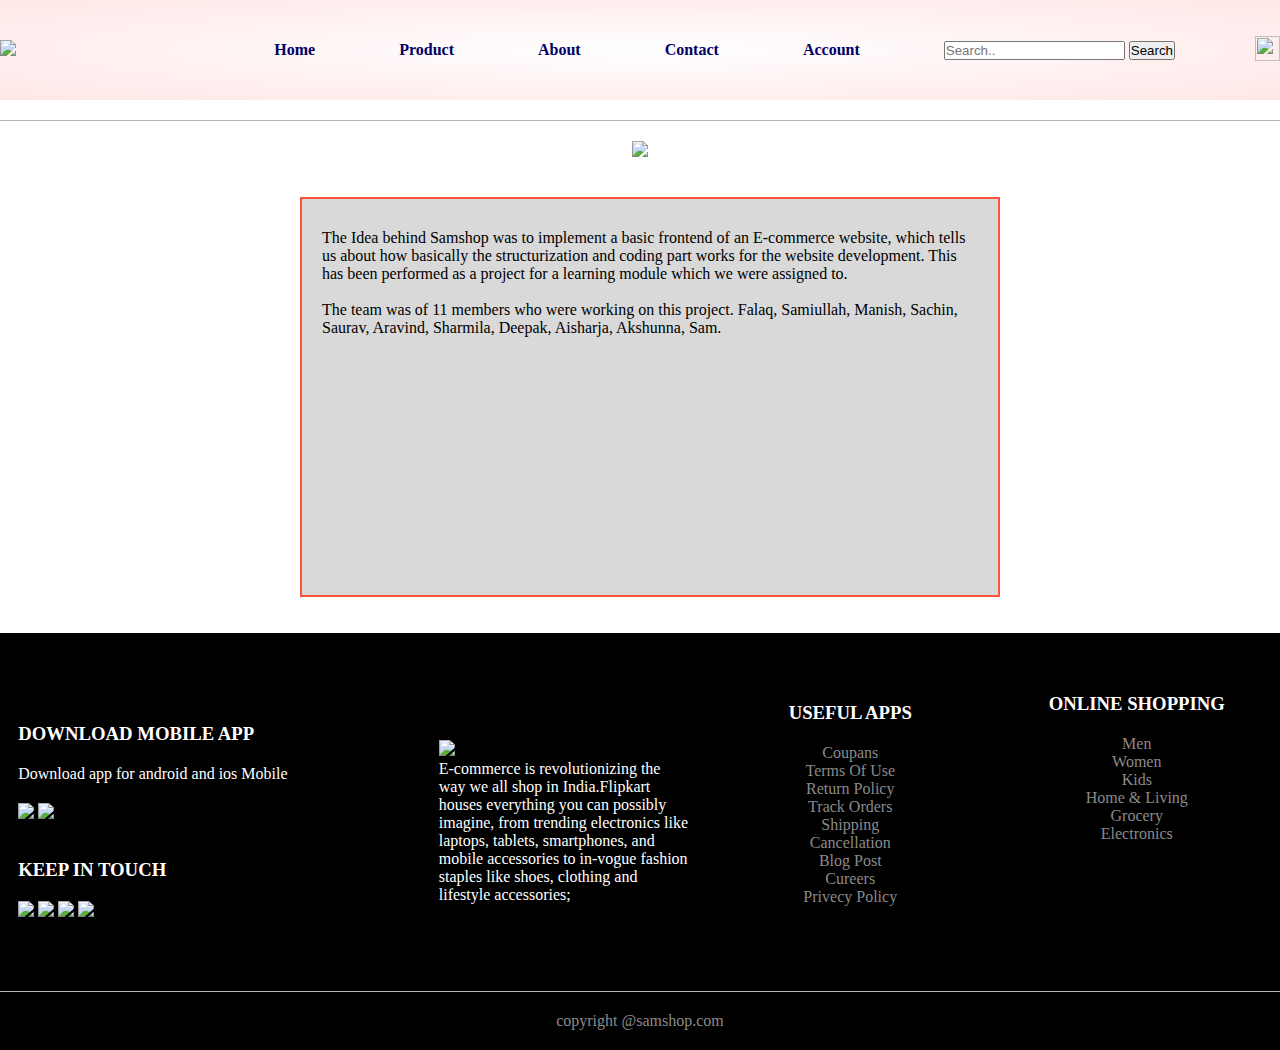
==== 3_Implementation/src/About.html @ ead9d4dc "all at once as project done on local system" ====
<!DOCTYPE html>
<html>
<head>
	<title>About</title>
	
	<meta charset="utf-8">
	<meta name="viewport" content="width=device-width, initial-scale=1.0">
	
	<link rel="stylesheet" type="text/css" href="style.css">
	<link rel="preconnect" href="https://fonts.googleapis.com">
	<link rel="preconnect" href="https://fonts.gstatic.com" crossorigin>
	<link href="https://fonts.googleapis.com/css2?family=Poppins:wght@100&display=swap" rel="stylesheet">
	<link rel="stylesheet" href="https://maxcdn.bootstrapcdn.com/font-awesome/4.6.3/css/font-awesome.min.css">
</head>
<body>
<Body background="Image/Backgroung.jpg"> 
<div class="container">
<div class="navbar">
	<div class="logo">
		<img src="Image/Logo2.png" width="150px">
	</div>
	<nav>
		<ul id="MenuItems">
			<li><a href="index.html"><b>Home</b></a></li>
			<li><a href="Product.html"><b>Product</b></a></li>
			<li><a href="About.html"><b>About</b></a></li>
			<li><a href="Contact.html"><b>Contact</b></a></li>
			<li><a href="Account.html"><b>Account</b></a></li>
			<li><input type="search" placeholder="Search..">&nbsp<input type="submit" value="Search" ></li>
		</ul>
	</nav>
		<a href="cart.html"><img src="Image/cart.png" width="25px" height="25px"></a>
		<img src="Image/menu.png" class="menu-icon" onclick="menuToggle()">
</div>
<hr>
	<center><img src = "Image/About us.jpg" ></center><br><br>
	<div class="AboutUs">
			<p1>
				The Idea behind Samshop was to implement a basic frontend of an E-commerce website, which tells us about how basically the structurization and coding part works for the website development. This has been performed as a project for a learning module which we were assigned to.
			</p1>
			<br><br>
			<p2>	
				The team was of 11 members who were working on this project. Falaq, Samiullah, Manish, Sachin, Saurav, Aravind, Sharmila, Deepak, Aisharja, Akshunna, Sam.
			</p2>
			<br><br>	
	</div>
	<br>
	<br>
<!-- footer start-->

<div class="footer">
	<div class="container">
		<div class="row">
			
			
			<div class="footer-col-1">
				<h3>DOWNLOAD MOBILE APP</h3>
				<p>Download app for android and ios Mobile</p>
				<div class="app-logo">
					<img src="Image/play-store.png">
					<img src="Image/app-store.png">
				</div>
				<br><br>
				<h3>KEEP IN TOUCH</h3>
				<div class="social">
					<img src="Image/a.png">
					<img src="Image/b.png">
					<img src="Image/c.png">
					<img src="Image/d.png">
				</div>
			</div>

			<div class="footer-col-2">
				<img src="Image/Sonu1.png">
				<p>E-commerce is revolutionizing the way we all shop in India.Flipkart houses everything you can possibly imagine, from trending electronics like laptops, tablets, smartphones, and mobile accessories to in-vogue fashion staples like shoes, clothing and lifestyle accessories;</p>
			</div>

			<div class="footer-col-3">
				<h3>USEFUL APPS</h3>
				<ul>
					<li>Coupans</li>
					<li>Terms Of Use</li>
					<li>Return Policy</li>
					<li>Track Orders</li>
					<li>Shipping</li>
					<li>Cancellation</li>
					<li>Blog Post</li>
					<li>Cureers</li>
					<li>Privecy Policy</li>
					<li>&nbsp</li>
					<li>&nbsp</li>
				</ul>
			</div>
			
			<div class="footer-col-4">
				<h3>ONLINE SHOPPING</h3>
				<ul>
					<li>Men</li>
					<li>Women</li>
					<li>Kids</li>
					<li>Home & Living</li>
					<li>Grocery</li>
					<li>Electronics</li>
					<li>&nbsp</li>
					<li>&nbsp</li>
					<li>&nbsp</li>
					<li>&nbsp</li>
					<li>&nbsp</li>
					<li>&nbsp</li>

				</ul>
			</div>
		</div>
		<hr>
		<div class="copyright">
			copyright @samshop.com
		</div>
		
	</div>
	
</div>	
		
</body>
</html>
---- 3_Implementation/src/style.css ----
*{
	margin: 0px;
	padding: 0px;
	box-sizing: border-box;

}
.slid{
	margin-top: 130px;
	width: auto;
	position: relative;
}
.body{

	background-color: radial-gradient(#fff, #00ffcc);
}
.navbar{
	align-items: center;
	display: flex;
	padding: px;
	background: radial-gradient(#fff,#ffe6e6);	
	height: 100px;
	
}
.header .row{
	margin-top: 50px;

}
nav{
	flex: 1;
	text-align: right;
	color: #000066;
}
nav ul{
	display: inline-block;
	list-style: none;
}
nav ul li{
	display: inline-block;
	margin-right: 80px;

}
a{
	text-decoration: none;
	color:#000066;
}
.logo{

	cursor: pointer;
}
.logo img{
	width: 200px;
}
.container{
	max-width: 1300px;
	margin: auto;


}
.row{
	display: flex;
	align-items: center;
	flex-wrap: wrap;
	justify-content: space-around;
}
.row .col-2{
	flex-basis: 50%;
	min-width: 300px;
}
.row .col-2 h1{
	font-size: 30px;
	font-style: italic;
	line-height: 60px;
	margin: 25px 0;
}
.col-3 img{
	width: 100%;
	}
.btn{
	display: inline-block;
	background: #ff523b;
	color: #fff;
	padding: 10px 30px;
	transition: background 0.5s;
	margin: 30px 0;
	border-radius: 30px;
}
.btn:hover{
	background: #00b33c;
}
.marquee{
	margin: 100px;

}
td{
	padding: 20px;
	}
td:hover{
	opacity: 0.5;
}
h1 {
  font-size: 62px;
  background: -webkit-linear-gradient(#eee, #333,#ff0066);
  -webkit-background-clip: text;
  -webkit-text-fill-color: transparent;
}
.col-4 p{
	font-size: 14px;
}
.rating .fa{
	color: #ff523b;
}
.col-4:hover{
	transform: translateY(-5px);
}

.small-container{
	max-width: 1080px;
	margin: auto;
	padding-left: 25px;
	padding-right: 25px;

}
.marquee{
	flex-basis: 25%;
	min-width: 250px;
	padding: 10px;
	margin-bottom: 50px;
	cursor: pointer;
}
.marquee img{
	width: 100%;
}
.title{
	text-align: left;
	margin: 0 auto 80px;
	position: relative;
	line-height: 100px;
	color: #000066;
}
.title::after{
	content: '';
	position: absolute;
	background: #4d4d4d;
	height: 4px;
	width: 160px;
	border-radius: 5px;
	left: 9%;
	bottom: 0;
	transform: translateX(-50%);
}


.line{
	color: red;
	width: 180px;
	height: 5px;
	margin: 20px;
	transform: translateX(20%);
}

}
h4{
	color: #555;
	font-weight: normal;
}
.col-4 p{
	font-size: 14px;
}
.rating .fa{
	color: #ff523b;
}
.col-4{
	flex-basis: 25%;
	min-width: 250px;
	padding: 20px;
	margin-bottom: 50px;
	box-shadow: 0 0 3px 0px;
	
}
.col-4 img{
	width:200px ;
	height: 330px;
	}
.new{
	width: 30%;
}
.new:hover{
	transform: translateY(-3px);
}

/* --offer css start-- */
.offer{
	background: radial-gradient(#fff, #00ffcc,#4d79ff);
	margin-top: 80px;
	padding-right: 30px 0;
}
.col-2 .img_offer{
	padding: 40px;
}
small{
	color: #555;
}

.col-2 img{
	width: 100%;
	padding-right: 25px;
}
/* --offer css end-- */

/* --Testimonial css start-- */
.testimonial{
	padding: 100px;
}
.testimonial .col-3{
	text-align: center;
	padding: 40px 40px;
	cursor: pointer;
	box-shadow: 0 0 20px 0px rgba(0,0,0,0.6);
}

.testimonial .col-3 img{
	width: 70px;
	border-radius: 50%;
	margin-top: 20px;
}
.testimonial .col-3:hover{
	transform: translateY(-10px);
}
.testimonial .col-3 .fa{
	font-size: 20px;
	color: #ff523b;
	margin: 12px 0;
}
.testimonial .col-3 p{
	margin: 12px 0;
	color: #777;
	font-size: 12px;
}
.testimonial .col-3 h3{
	font-weight: 600;
	color: #555;
	font-size: 16px;
}
/* --Testimonial css End-- */



/* --brands css start-- */

.brands{
	margin: 100px auto;
}
.col-5{
	width: 150px;
}

.col-5 img{
	width: 100%;
	cursor: pointer;
	filter: grayscale(100%);
}
.col-5 img:hover{
	filter: grayscale(0);
}
/* --brands css end-- */

/* --footer css start-- */

.footer{
	background: #000;
	color: #8a8a8a;
	font-size: 16px;
	padding: 60px 0px 20px;
	
}
.footer h3{
	color: #fff;
	margin-bottom: 20px;
}
.footer p{
	color: #fff;
}


.footer-col-1, .footer-col-2, .footer-col-3, .footer-col-4{
	min-width: 250px;
	margin-bottom: 20px;
}
.footer-col-1{
	flex-basis: 30%;
}
.footer-col-2{
	width: 180px;
	margin-bottom: 20px;
}
ul{
	list-style: none;
}
.app-logo{
	margin-top: 20px;
}
.app-logo img{
	width: 150px;
}

.social{
	margin-top: 15px;
}
.social img{
	width: 30px;
}

.footer-col-3, .footer-col-4{
	flex-basis: 12%;
	text-align: center;
}
.copyright{
	text-align: center;
}
hr{
	border: none;
	background: #b5b5b5;
	height: 1px;
	margin: 20px 0;
}
/* --footer css end-- */

.menu-icon{
	margin-left: 20px;
	width: 25px;
}	
	.row-2{
	margin: 100px auto 50px;
	justify-content: space-between;

}
select{
	border: 1px solid #ff523b;
	padding: 5px;
}
select:focus{
	outline: none;
}

.page-btn{
	margin: 0 auto 80px;
}
.page-btn span{
	display: inline-block;
	border: 1px solid #ff523b;
	width: 40px;
	height: 40px;
	margin-left: 10px;
	text-align: center;
	line-height: 40px;
	cursor: pointer;
}
.page-btn span:hover{
	background: #ff523b;
	color: #fff;
}
.menu-icon{
	width: 28px;
	margin-left: 20px;
	display: none;
}

@media only screen and (max-width: 800px){

nav ul{
	position: absolute;
	top: 70px;
	left: 0;
	background: #333;
	width: 100%;
	transition: max-height 0.5s;
	overflow: hidden;
}
nav ul li{

		display: block;
		margin-right: 50px;
		margin-top: 10px;
		margin-bottom: 10px;
}
nav ul li a{
	color: #fff;
}
.menu-icon{
display: block;
cursor: pointer;
}

}
@media only screen and (max-width: 600px){
	
	.row{
		text-align: center;
	}

	.col-1, .col-2, .col-3, .col-4{
		flex-basis: 100%;
	}
	.cart-info p{
		display: none;
	}
}

/*product desc css start*/

.single-product{
	margin-top: 80px;
}

.single-product .col-2 img{
	padding: 0;
}
.single-product h4{
	margin: 20px 0;
	font-size: 12px;
	font-weight: bold;
}
.single-product select{
	display: block;
	padding: 5px;
	margin-top: 20px;
}
.single-product input{
	width: 50px;
	height: 30px;
	padding-left: 10px;
	font-size: 12px;
	margin-right: 10px;
	border: 1px solid #ff523b;
}
input:focus{
	outline: none;
}
.single-product .fa{
	color: #ff523b;
	margin-left: 10px;
}
.small-img-row{
	display: flex;
	justify-content: space-between;

}
.small-img-col{
	flex-basis: 25%;
	cursor: pointer;
}

/*account-page css start*/
.account-page{
	padding: 50px 0;
	background: radial-gradient(#fff, #fafafa);
}
.form-container{
	width: 300px;
	height: 400px;
	background: #fff;
	position: relative;
	text-align: center;
	padding: 20px 0;
	margin: auto;
	box-shadow: 0 0 30px 0px rgba(0,0,0,0.5);
	overflow: hidden;
	border-radius: 20px;
}
.form-container span{
	font-weight: bold;
	color: #555;
	padding: 0 10px;
	cursor: pointer;
	width: 100px;
	display: inline-block;
}
.form-container form{
	max-width: 300px;
	padding: 0 20px;
	position: absolute;
	top: 130px;
	transition: transform 1s;
}
 
form input{
	width: 100%;
	height: 30px;
	margin: 10 0px;
	padding: 0 10px;
	border: 1px solid #ccc;
	margin: 3px;
}
form .btn{
	width: 100%;
	border: none;
	cursor: pointer;
	margin: 10px 0;
	display: inline-block;
}
#LoginForm{
	left: -300px;
}
#RegForm{
	left: 0px;
}
#Indicator{
	width: 80px;
	border: none;
	background: #ff523b;
	height: 3px;
	margin-top: 10px;
	transform: translateX(160px);
	transition: transform 1s;
	margin

}
.Order{
	border: 1px solid #ff523b;
	width: 500px;
	height: 160px;
}

.Order img{
	height: 40px;
	width: 40px;
	
}
.Order a{
	margin: 0 0 15px 15px;
}
.AboutUs{
	border: 2px solid #ff523b;
	width: 700px;
	height: 400px;
	position: relative;
	margin-left: 300px;
	padding: 20px;
	padding-top: 30px;
	background-color: rgba(0, 0, 0, 0.15);
}
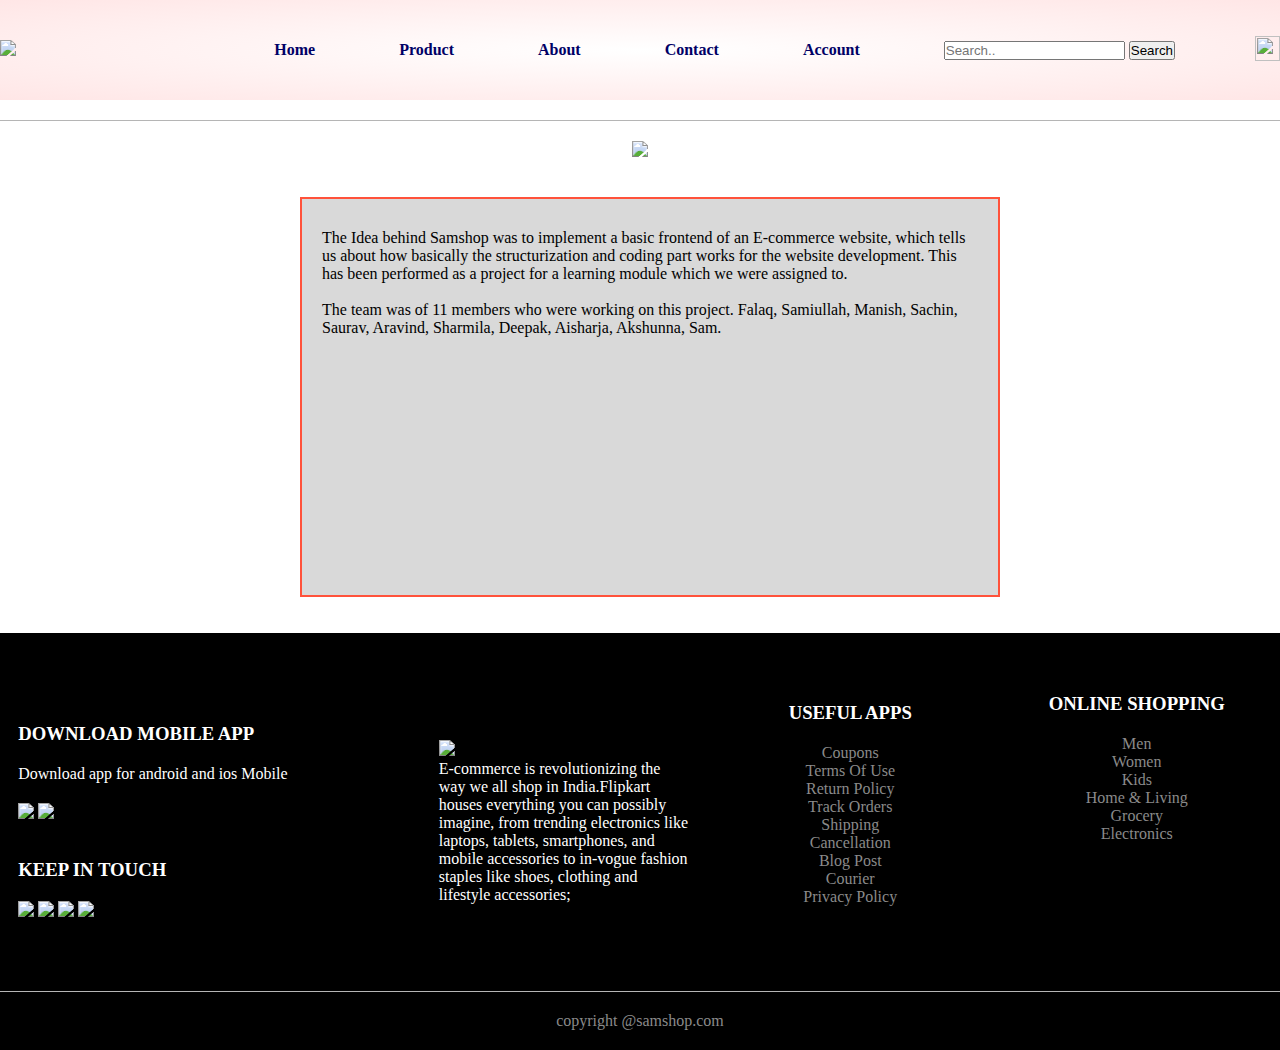
==== commit 76b4abd4: "Update About.html" ====
--- a/3_Implementation/src/About.html
+++ b/3_Implementation/src/About.html
@@ -78,15 +78,15 @@
 			<div class="footer-col-3">
 				<h3>USEFUL APPS</h3>
 				<ul>
-					<li>Coupans</li>
+					<li>Coupons</li>
 					<li>Terms Of Use</li>
 					<li>Return Policy</li>
 					<li>Track Orders</li>
 					<li>Shipping</li>
 					<li>Cancellation</li>
 					<li>Blog Post</li>
-					<li>Cureers</li>
-					<li>Privecy Policy</li>
+					<li>Courier</li>
+					<li>Privacy Policy</li>
 					<li>&nbsp</li>
 					<li>&nbsp</li>
 				</ul>
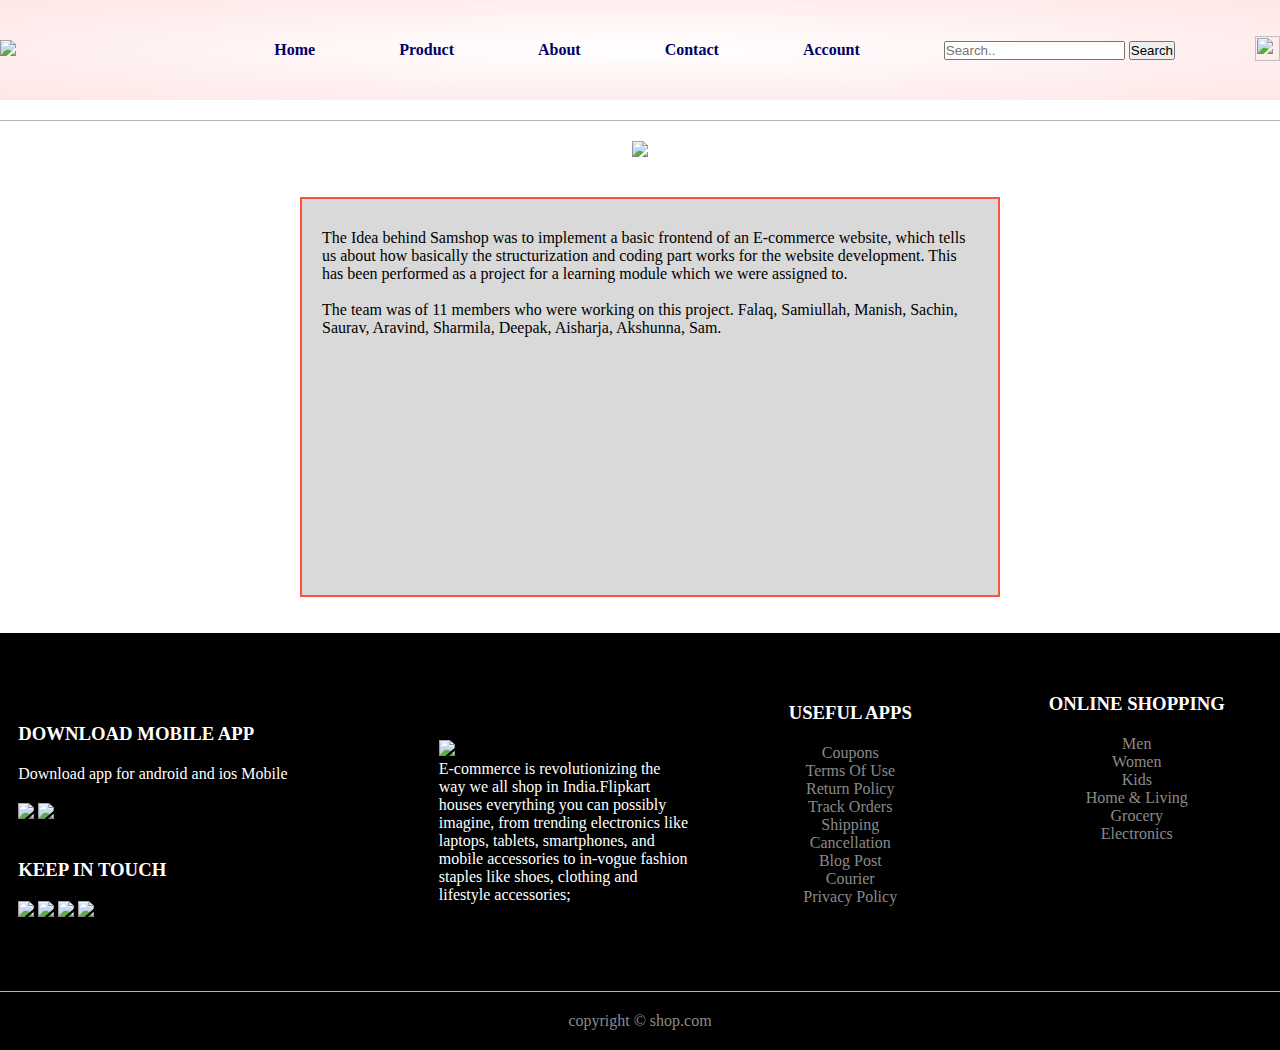
==== commit 139c894d: "Update About.html" ====
--- a/3_Implementation/src/About.html
+++ b/3_Implementation/src/About.html
@@ -113,7 +113,7 @@
 		</div>
 		<hr>
 		<div class="copyright">
-			copyright @samshop.com
+			copyright &copy; shop.com
 		</div>
 		
 	</div>
